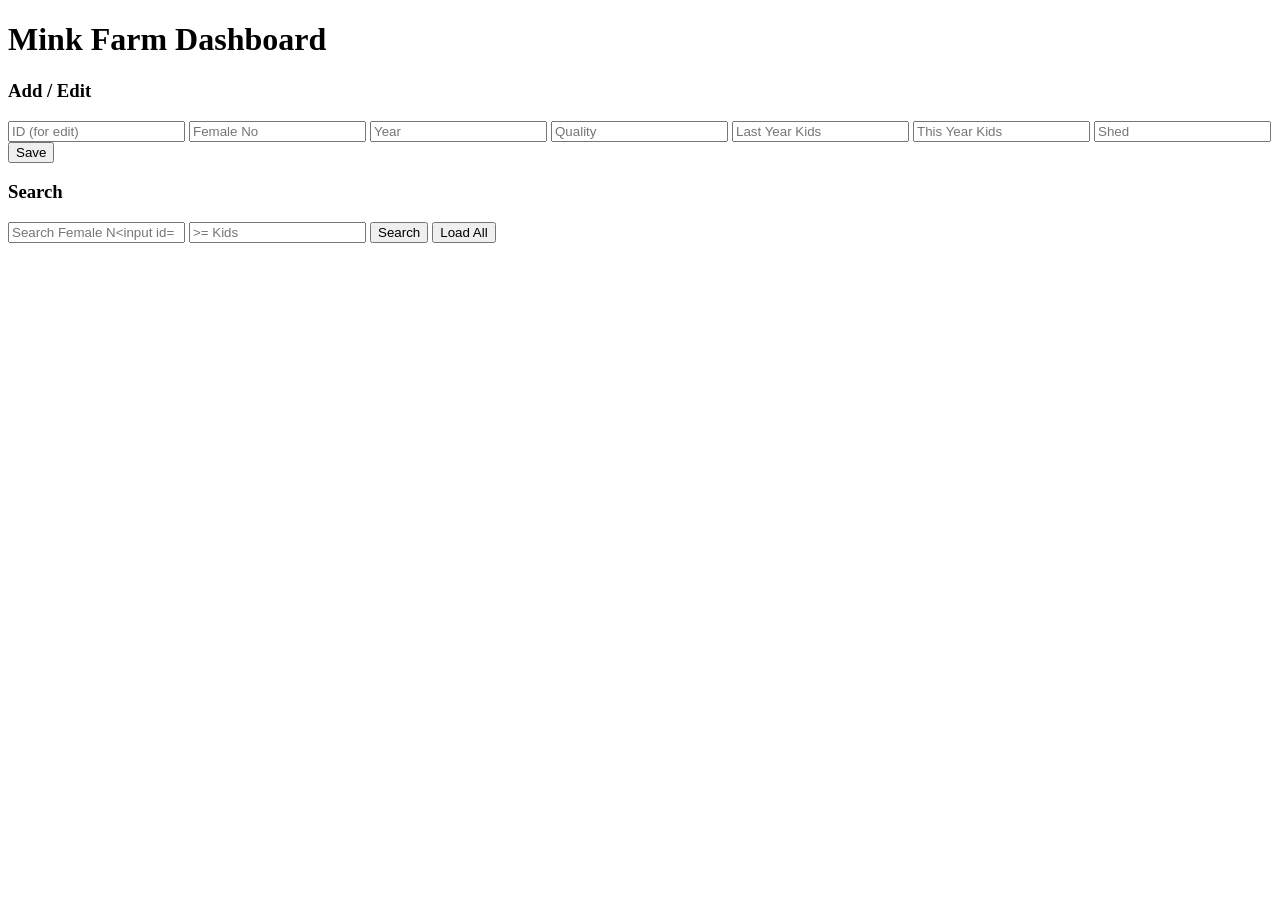
==== frontend/index.html @ 131f715a "fix structure" ====
<!DOCTYPE html>

<html>

<head>

<title>Mink Farm</title>

<link rel="stylesheet" href="/static/style.css">
</head>

<body>

<h1>Mink Farm Dashboard</h1>

<h3>Add / Edit</h3>

<form id="form">

<input id="id" placeholder="ID (for edit)">

<input id="female_no" placeholder="Female No">

<input id="year" placeholder="Year">

<input id="quality" placeholder="Quality">

<input id="last" placeholder="Last Year Kids">

<input id="this" placeholder="This Year Kids">

<input id="shed" placeholder="Shed">

<button>Save</button>

</form>

<h3>Search</h3>

<input id="s_female" placeholder="Search Female N

<input id="s_shed" placeholder="Shed">

<input id="s_kids" placeholder=">= Kids">

<button onclick="search()">Search</button>

<button onclick="load()">Load All</button>

<ul id="list"></ul>

<script src="/static/scripts.js"></script>
</body>

</html>

</body>

</html>
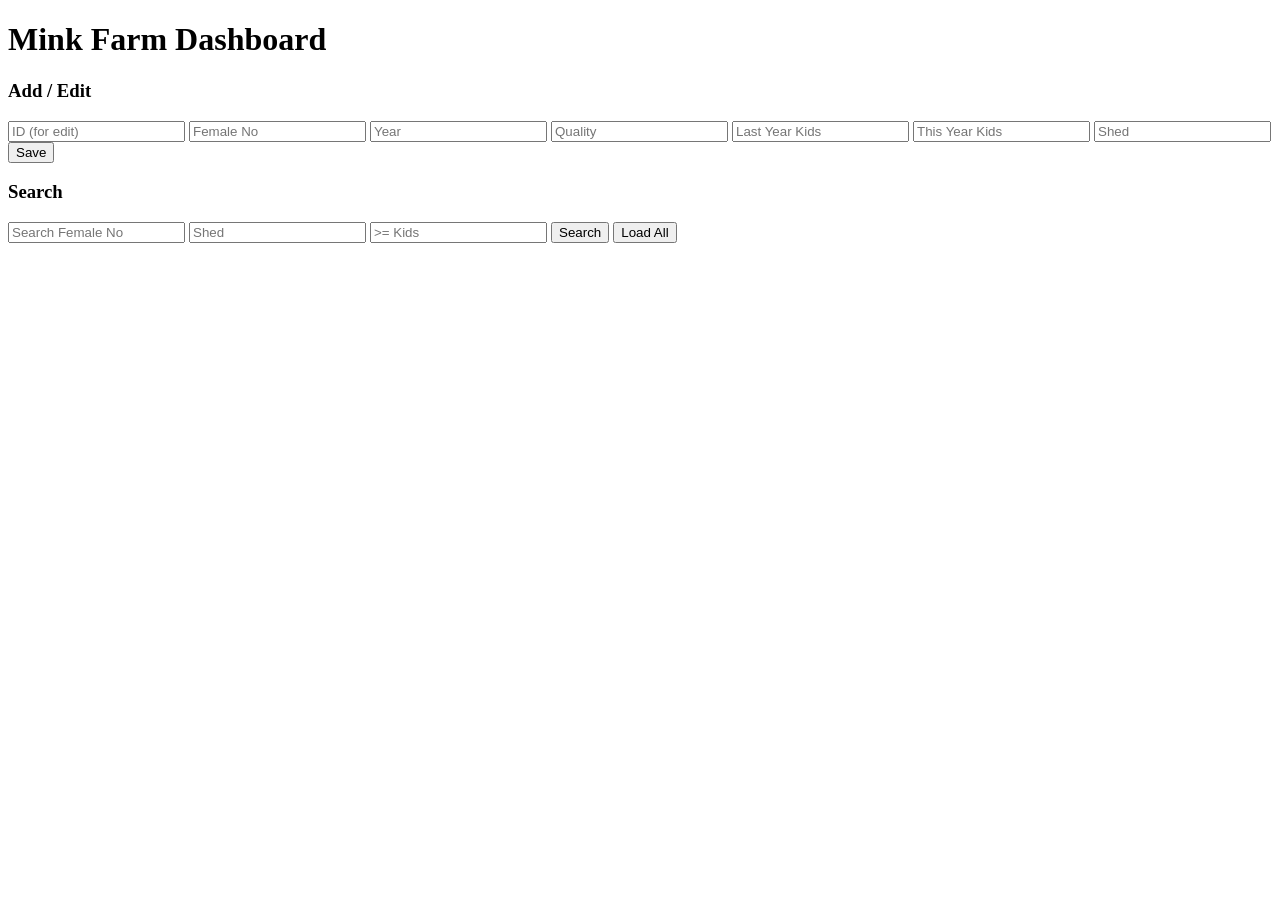
==== commit 51d19e32: "fix structure25" ====
--- a/frontend/index.html
+++ b/frontend/index.html
@@ -37,7 +37,7 @@
 
 <h3>Search</h3>
 
-<input id="s_female" placeholder="Search Female N
+<input id="s_female" placeholder="Search Female No">
 
 <input id="s_shed" placeholder="Shed">
 
@@ -52,8 +52,4 @@
 <script src="/static/scripts.js"></script>
 </body>
 
-</html>
-
-</body>
-
-</html>
+</html>
